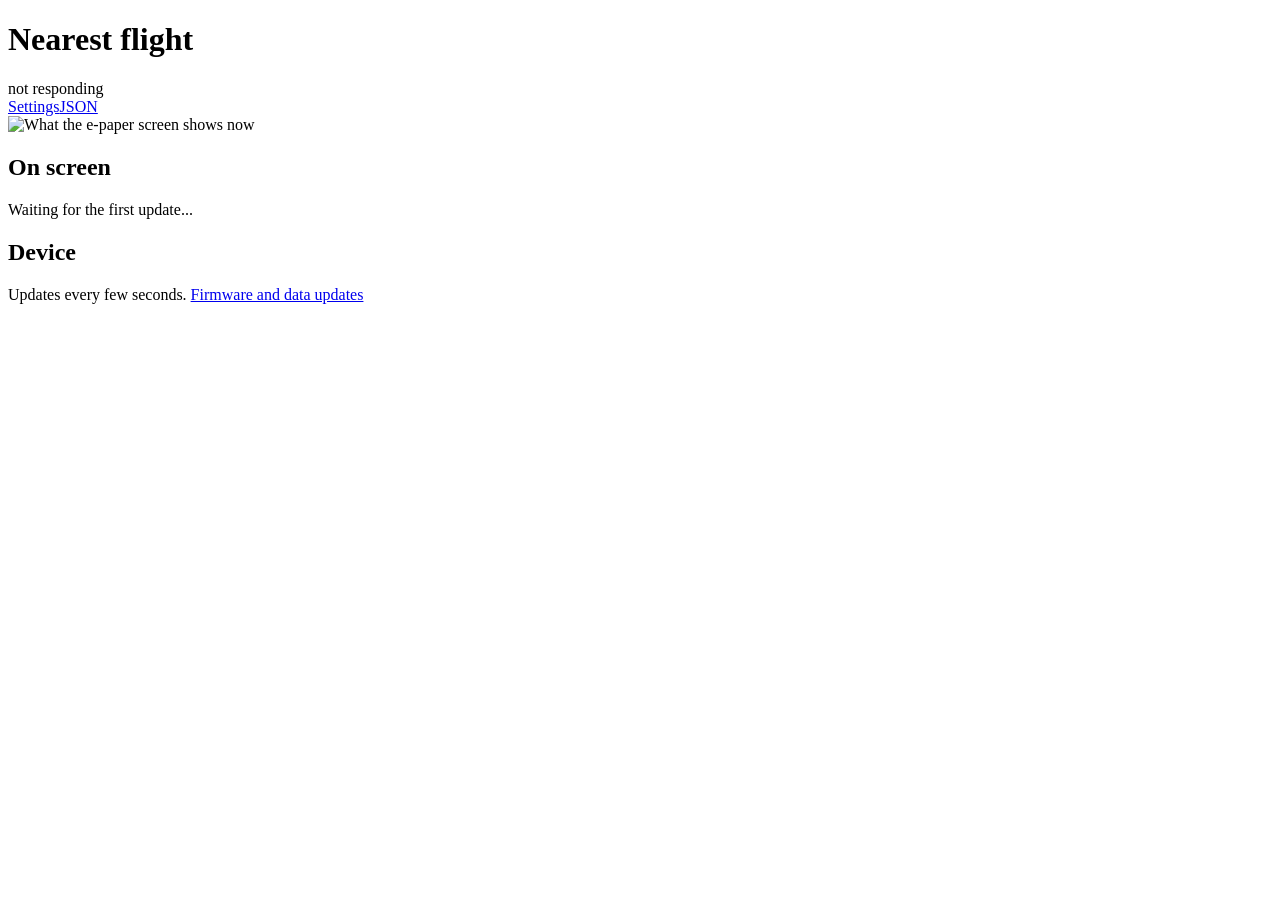
==== web/index.html @ 4f243b09 "Run stand-alone on the board, with a web page at flights.local The board no longer needs flight-trac" ====
<!doctype html>
<html lang=en>
<head>
<meta charset=utf-8>
<meta name=viewport content="width=device-width,initial-scale=1">
<title>Nearest Flight</title>
<link rel=stylesheet href=/style.css>
</head>
<body>
<main>
<header>
  <h1>Nearest flight</h1><span id=pill class=pill>connecting</span>
  <nav><a href=/settings>Settings</a><a href=/api/nearest>JSON</a></nav>
</header>
<div class="card screen"><img id=screen src=/screen.bmp alt="What the e-paper screen shows now"></div>
<div class=card id=flight><h2>On screen</h2><p class=mute>Waiting for the first update...</p></div>
<div class=card><h2>Device</h2><dl id=device></dl></div>
<p class="mute hint">Updates every few seconds. <a href=/update>Firmware and data updates</a></p>
</main>
<script>
const $ = s => document.querySelector(s);
const esc = s => String(s ?? '').replace(/[&<>"]/g, c => ({'&': '&amp;', '<': '&lt;', '>': '&gt;', '"': '&quot;'}[c]));
const item = (k, v) => v == null || v === '' ? '' : `<div><dt>${k}</dt><dd>${esc(v)}</dd></div>`;
const num = n => n == null ? null : Number(n).toLocaleString();
const BASIS = {
  confirmed: 'confirmed',
  scheduled: 'scheduled, fits its position',
  track: 'from what the plane is doing',
  mismatch: "scheduled, but it doesn't fit where the plane is",
};
const TREND = {up: 'climbing', down: 'descending', level: 'level'};

function ago(t) {
  if (!t) return null;
  const s = Math.max(0, Date.now() / 1000 - t);
  return s < 90 ? Math.round(s) + ' s ago' : Math.round(s / 60) + ' min ago';
}
function uptime(s) {
  const h = Math.floor(s / 3600), m = Math.floor(s % 3600 / 60);
  return h ? `${h} h ${m} min` : `${m} min`;
}

function flightHtml(st) {
  const f = st.flight;
  if (/^night/.test(st.status)) return `<p>The screen is off for the night (${esc(st.status.replace(/^night, /, ''))}).</p>`;
  if (!f) return '<p class=mute>Waiting for the first update...</p>';
  if (f.status !== 'ok') return `<p>Nothing airborne within ${f.radius_nm} nm.</p><p class=mute>Checked ${esc(ago(f.updated) || '')}</p>`;
  const r = f.route;
  let h = '';
  if (r) {
    const to = r.to ? `${esc(r.to.code)} <small>${esc(r.to.city)}</small>` : '<small>destination not yet known</small>';
    h += `<div class=route>${esc(r.from.code)} <small>${esc(r.from.city)}</small> &rarr; ${to}</div>`;
  }
  return h + '<dl>'
    + item('Flight', f.flight) + item('Airline', f.airline && f.airline.name) + item('Aircraft', f.type_name)
    + item('Registration', f.reg) + item('Altitude', f.alt_ft != null ? num(f.alt_ft) + ' ft, ' + TREND[f.vtrend] : null)
    + item('Ground speed', f.gs_kt != null ? f.gs_kt + ' kt' : null) + item('Heading', f.track_deg != null ? f.track_deg + '°' : null)
    + item('Distance', `${f.dist_nm} nm ${f.compass || ''}`) + item('Squawk', f.squawk + (f.emergency ? ' (emergency)' : ''))
    + item('Route', r ? BASIS[r.basis] : null)
    + item('In range', f.in_range + ' aircraft within ' + f.radius_nm + ' nm') + item('ICAO hex', f.hex)
    + item('Updated', ago(f.updated)) + '</dl>';
}

let frame = -1;
function draw(st) {
  const d = st.device;
  const pill = $('#pill');
  pill.textContent = st.status;
  pill.className = 'pill ' + (/^(live|demo)/.test(st.status) ? 'ok' : /no |setup|can't/i.test(st.status) ? 'bad' : '');
  if (st.frame !== frame) { frame = st.frame; $('#screen').src = '/screen.bmp?f=' + frame; }
  $('#flight').innerHTML = '<h2>On screen</h2>' + flightHtml(st);
  $('#device').innerHTML = item('Address', `${d.hostname} (${d.ip})`)
    + item('Wi-Fi', d.mode === 'setup' ? 'setup hotspot' : `${d.ssid}, ${d.rssi} dBm`)
    + item('Home', `${d.home.lat.toFixed(4)}, ${d.home.lon.toFixed(4)} (${d.radius_nm} nm)`)
    + item('Night hours', d.night ? d.night.replace('-', ' to ') : 'off')
    + item('Airport data', d.airports)
    + item('Firmware', d.version) + item('Up', uptime(d.uptime_s))
    + item('Free memory', Math.round(d.heap / 1024) + ' KB' + (d.psram ? `, PSRAM ${Math.round(d.psram / 1024)} KB` : ''));
}

async function tick() {
  try { draw(await (await fetch('/api/state', {cache: 'no-store'})).json()); }
  catch (e) { $('#pill').textContent = 'not responding'; $('#pill').className = 'pill bad'; }
  setTimeout(tick, 4000);
}
tick();
</script>
</body>
</html>
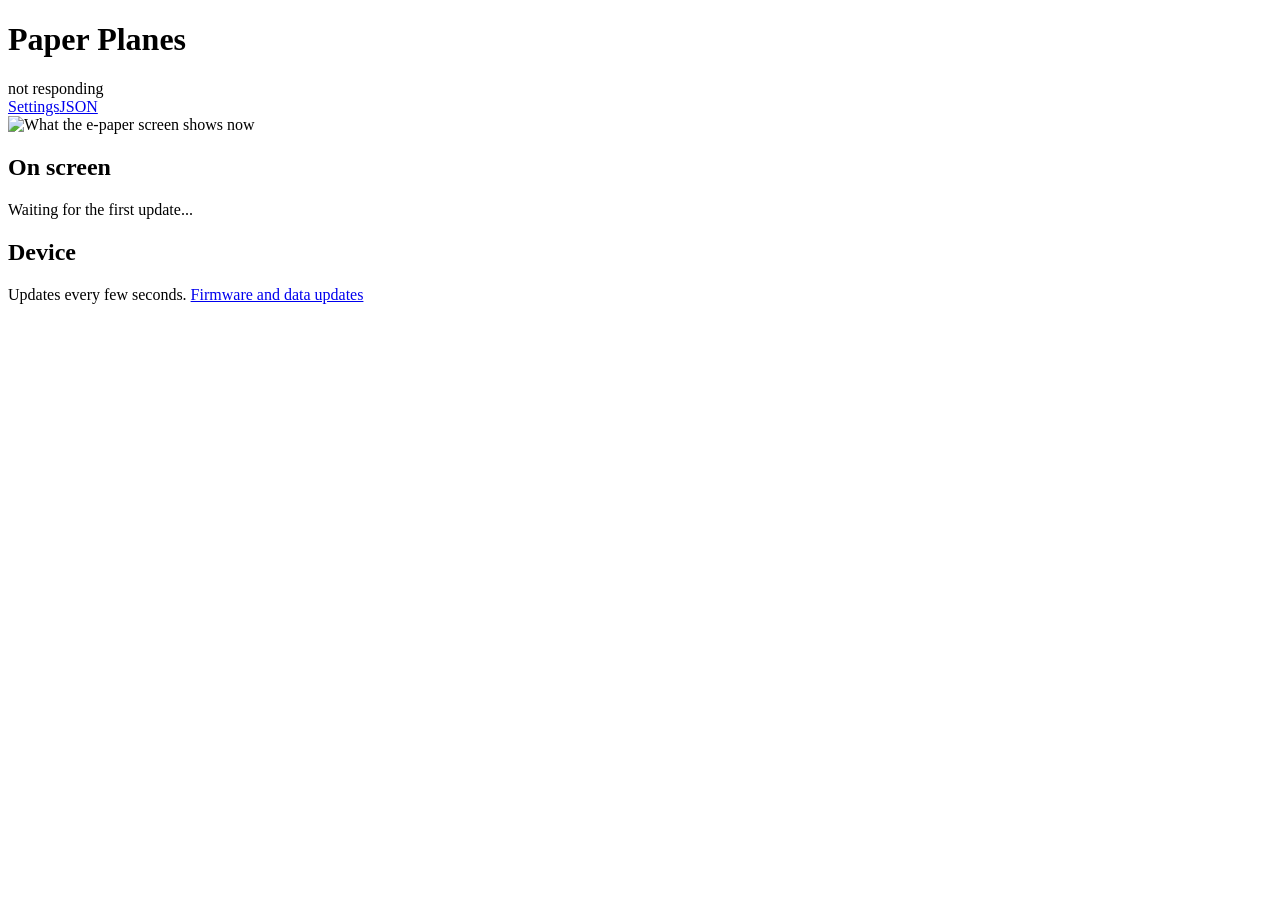
==== commit 4c9d2d92: "Name the project paper-planes README title and intro, page titles, boot log and file headers. The HT" ====
--- a/web/index.html
+++ b/web/index.html
@@ -3,13 +3,13 @@
 <head>
 <meta charset=utf-8>
 <meta name=viewport content="width=device-width,initial-scale=1">
-<title>Nearest Flight</title>
+<title>Paper Planes</title>
 <link rel=stylesheet href=/style.css>
 </head>
 <body>
 <main>
 <header>
-  <h1>Nearest flight</h1><span id=pill class=pill>connecting</span>
+  <h1>Paper Planes</h1><span id=pill class=pill>connecting</span>
   <nav><a href=/settings>Settings</a><a href=/api/nearest>JSON</a></nav>
 </header>
 <div class="card screen"><img id=screen src=/screen.bmp alt="What the e-paper screen shows now"></div>
